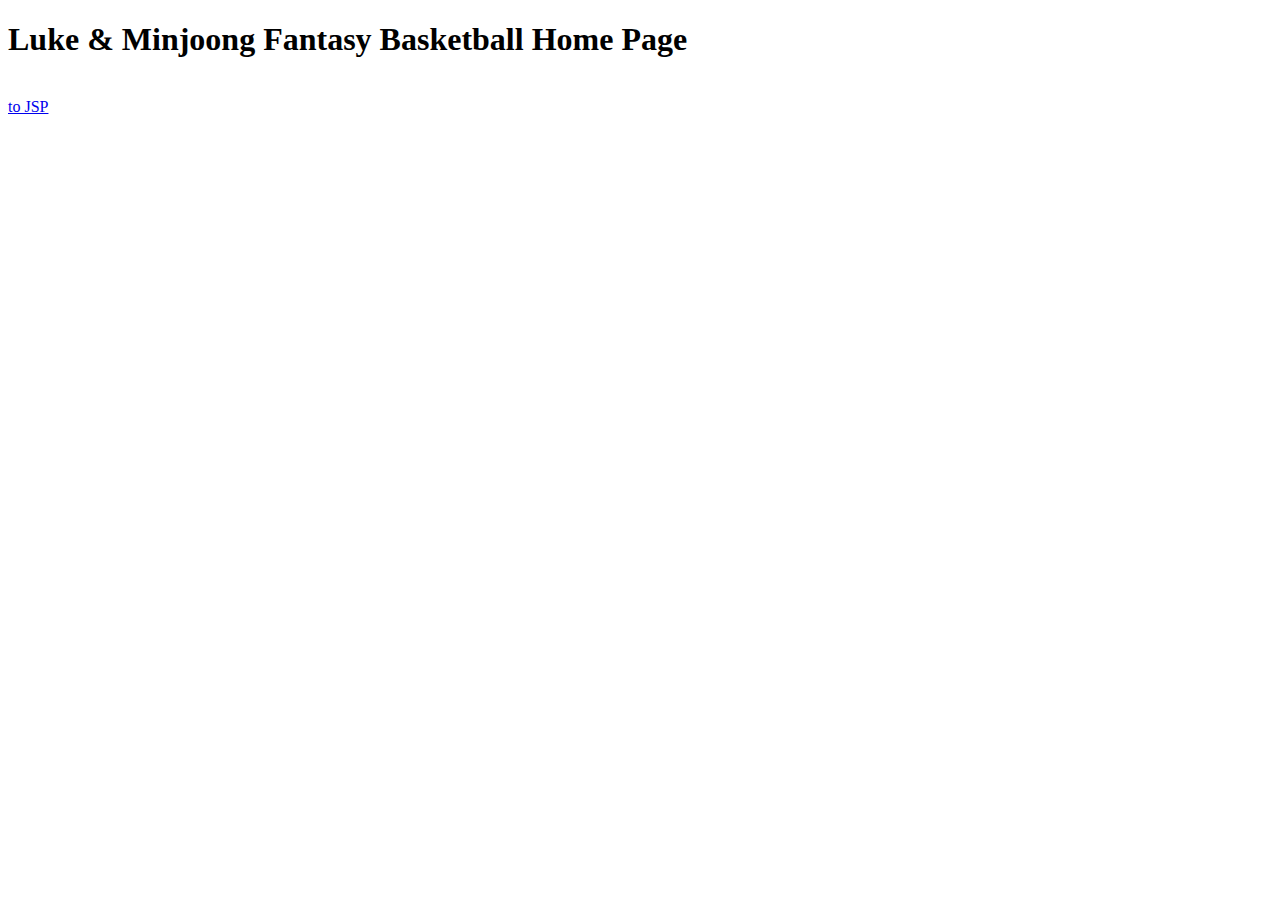
==== target/MyWebApp-1.0-SNAPSHOT/index.html @ 9e90ca24 "imported nba stats using Web api from Fantasybasketballnerd.com" ====
<!DOCTYPE html>
<html lang="en">
<head>
    <meta charset="UTF-8">
    <title>HTML Home Page</title>
</head>
<body>
<!-- header -->
<div>
    <h1>Luke & Minjoong Fantasy Basketball Home Page</h1><br/>
    <a href = "./servletone.jsp">to JSP</a>
</div>
</body>
</html>
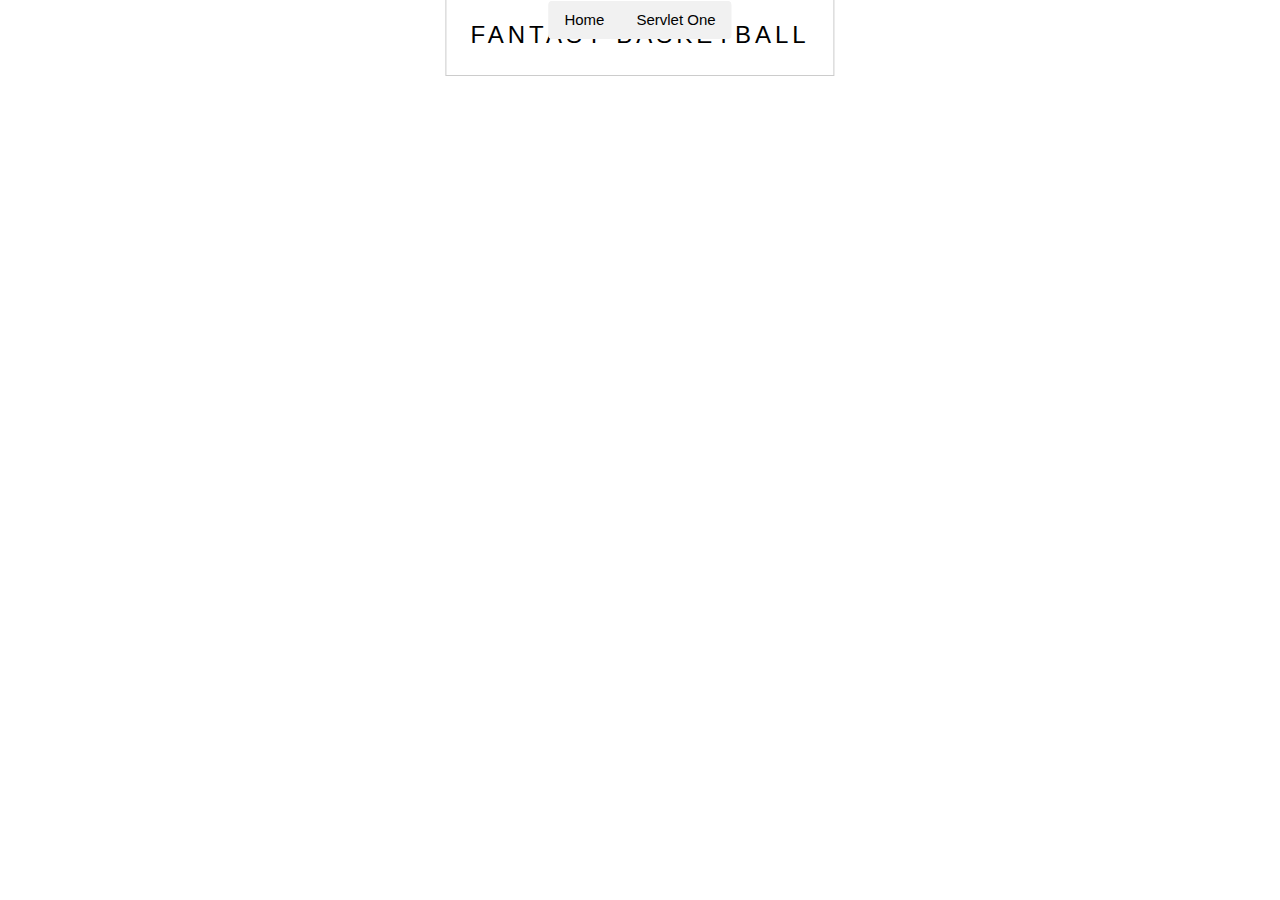
==== commit 8c18fd43: "Formatted home page and played with CSS" ====
--- a/target/MyWebApp-1.0-SNAPSHOT/index.html
+++ b/target/MyWebApp-1.0-SNAPSHOT/index.html
@@ -3,12 +3,26 @@
 <head>
     <meta charset="UTF-8">
     <title>HTML Home Page</title>
+    <link href = "./style.css" type = "text/css" rel = "stylesheet">
+    <link rel= "stylesheet" href="https://www.w3schools.com/w3css/4/w3.css">
 </head>
 <body>
 <!-- header -->
-<div>
-    <h1>Luke & Minjoong Fantasy Basketball Home Page</h1><br/>
-    <a href = "./servletone.jsp">to JSP</a>
-</div>
+<!-- Header -->
+<header class="w3-display-container w3-content w3-center" style="max-width:1500px">
+    <img class="w3-image" src="./Photos/fantasyimage.png" alt="Fantasy Image" width="768" height="432">
+    <div class="w3-display-middle w3-padding-large w3-border w3-wide w3-text-black w3-center">
+        <h1 class="w3-hide-medium w3-hide-small w3-xlarge">LUKE & MINJOONG</h1>
+        <h5 class="w3-hide-large" style="white-space:nowrap">LUKE & MINJOONG</h5>
+        <h3 class="w3-hide-medium w3-hide-small">FANTASY BASKETBALL</h3>
+    </div>
+
+    <!-- Navbar (placed at the bottom of the header image) -->
+    <div class="w3-bar w3-light-grey w3-round w3-display-bottommiddle w3-hide-small" style="bottom:-16px">
+        <a href="#" class="w3-bar-item w3-button">Home</a>
+        <a href="./servletone.jsp" class="w3-bar-item w3-button">Servlet One</a>
+    </div>
+</header>
+
 </body>
 </html>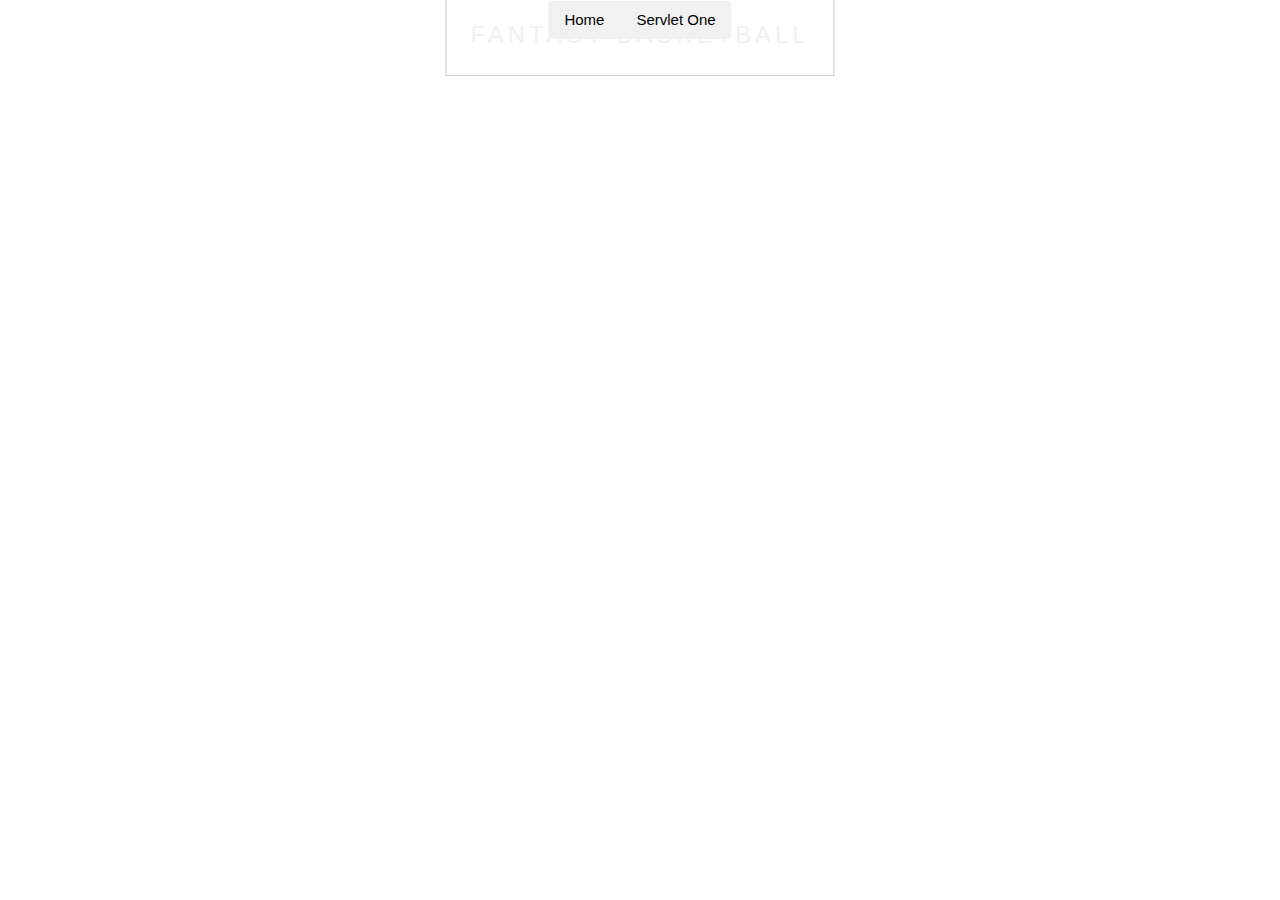
==== commit a2591a40: "Servlet One Table work" ====
--- a/target/MyWebApp-1.0-SNAPSHOT/index.html
+++ b/target/MyWebApp-1.0-SNAPSHOT/index.html
@@ -11,7 +11,7 @@
 <!-- Header -->
 <header class="w3-display-container w3-content w3-center" style="max-width:1500px">
     <img class="w3-image" src="./Photos/fantasyimage.png" alt="Fantasy Image" width="768" height="432">
-    <div class="w3-display-middle w3-padding-large w3-border w3-wide w3-text-black w3-center">
+    <div class="w3-display-middle w3-padding-large w3-border w3-wide w3-text-light-gray w3-center">
         <h1 class="w3-hide-medium w3-hide-small w3-xlarge">LUKE & MINJOONG</h1>
         <h5 class="w3-hide-large" style="white-space:nowrap">LUKE & MINJOONG</h5>
         <h3 class="w3-hide-medium w3-hide-small">FANTASY BASKETBALL</h3>
